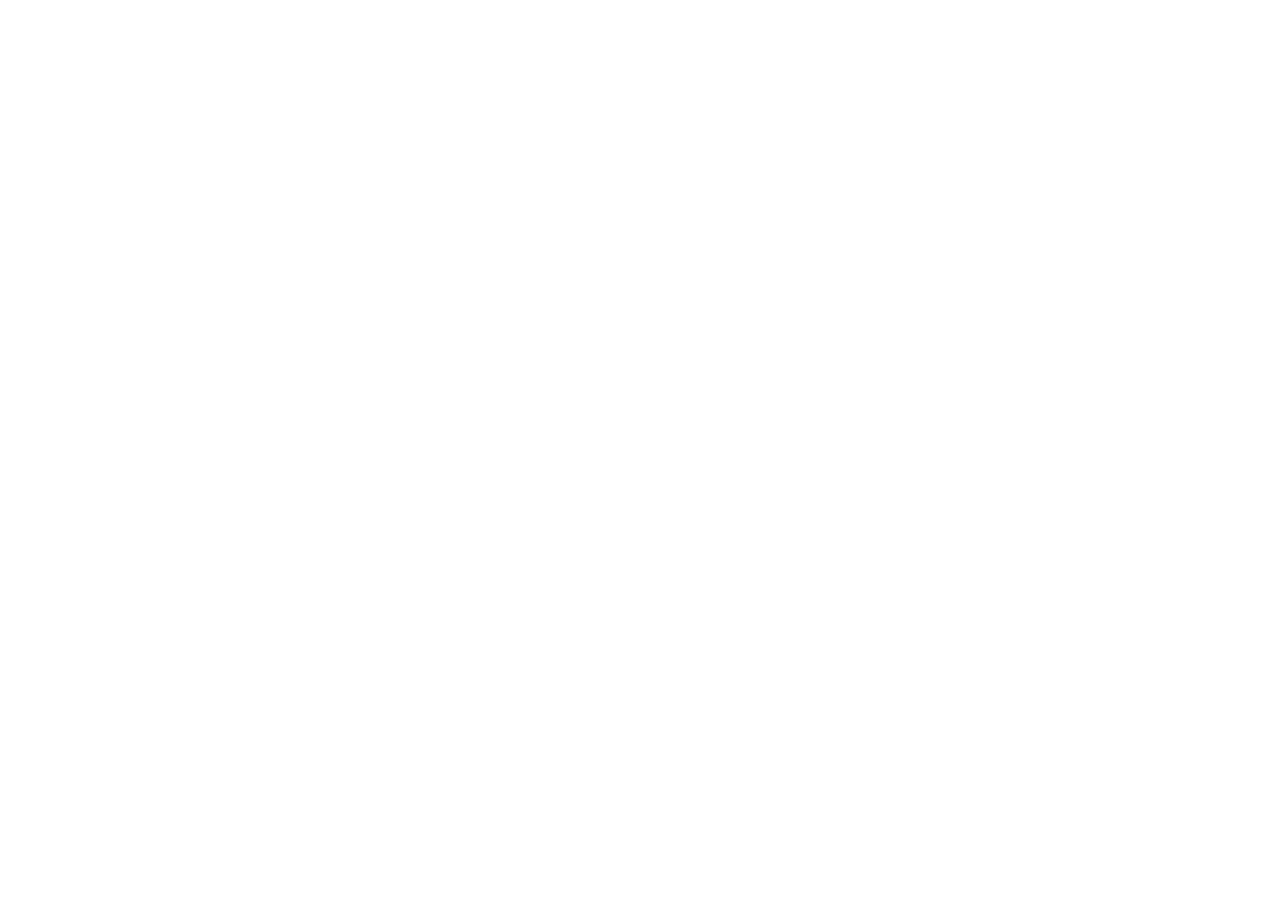
==== sayfa2.html @ cf48eac6 "." ====
<!DOCTYPE html>
<html lang="tr">
<head>
    <meta charset="UTF-8">
    <meta name="viewport" content="width=device-width, initial-scale=1.0">
    <title>Sayfa 2</title>
    <style>
        *{
            box-sizing: border-box;
        }
        #bolge1{
            background-color: bisque;
        }
    </style>
</head>
<body>
    <section id="bolge1">

    </section>
</body>
</html>
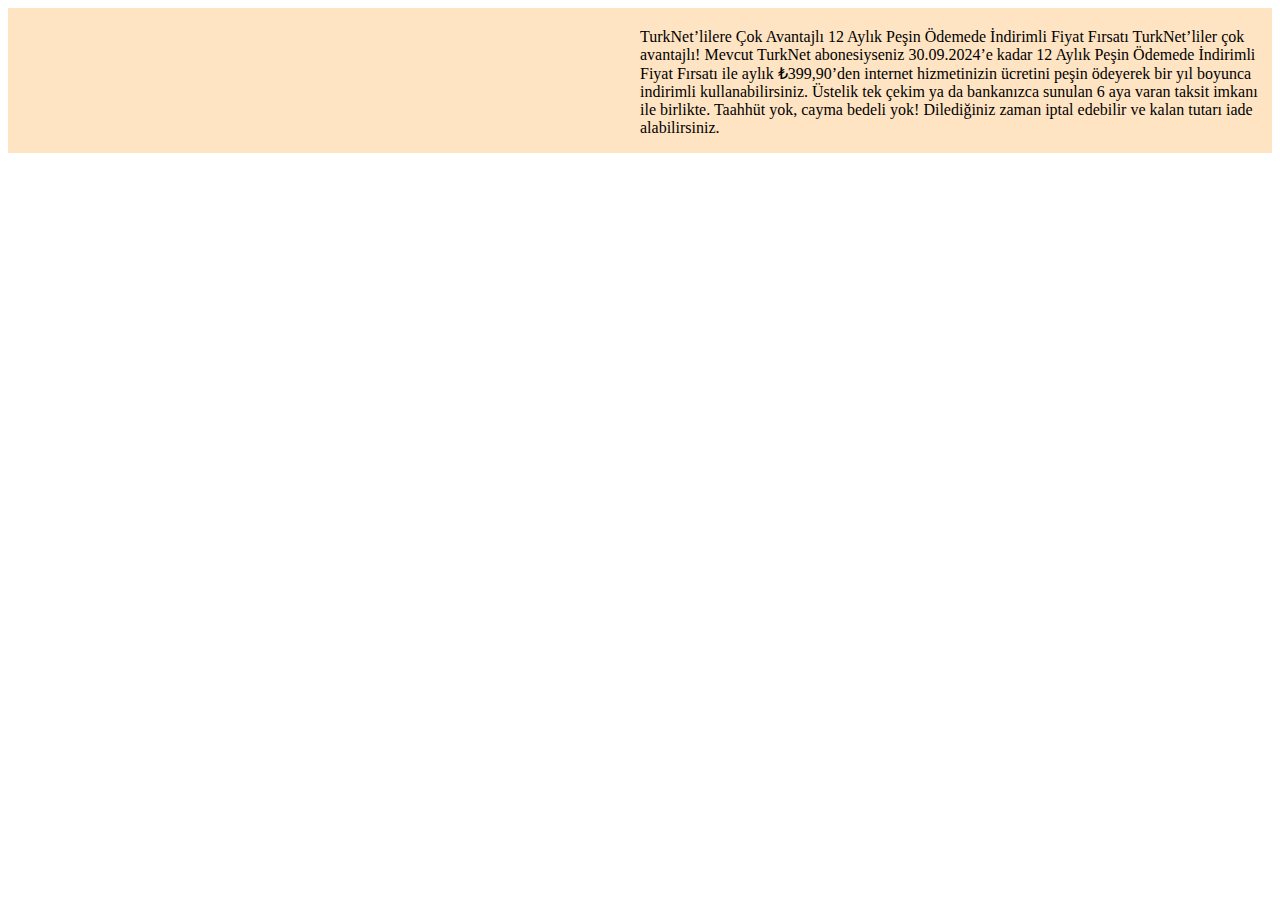
==== commit 106f674d: "Update sayfa2.html" ====
--- a/sayfa2.html
+++ b/sayfa2.html
@@ -4,18 +4,51 @@
     <meta charset="UTF-8">
     <meta name="viewport" content="width=device-width, initial-scale=1.0">
     <title>Sayfa 2</title>
-    <style>
-        *{
-            box-sizing: border-box;
-        }
-        #bolge1{
-            background-color: bisque;
-        }
+     <style>
+      * {
+        box-sizing: border-box;
+      }
+      #bolge1 {
+        background-color: bisque;
+        display: flex;
+      }
+      #bolge1 > div {
+        flex: 1;
+        width: 100%;
+      }
+      #bolge1 div > img{
+        flex: 1;
+        max-width: 100%;
+      }
+
+      .boxed-cerceve {
+        max-width: 1200px;
+        margin: 0 auto;
+      }
     </style>
-</head>
-<body>
+  </head>
+  <body>
     <section id="bolge1">
-
+        <div>
+      <img
+        src="img/Turknetten-12-ay-sabit-fiyat-firsati-1024x683.webp"
+        alt=""
+      />
+    </div>
+      <div>
+        <h2></h2>
+        <p>
+          TurkNet’lilere Çok Avantajlı 12 Aylık Peşin Ödemede İndirimli Fiyat
+          Fırsatı TurkNet’liler çok avantajlı! Mevcut TurkNet abonesiyseniz
+          30.09.2024’e kadar 12 Aylık Peşin Ödemede İndirimli Fiyat Fırsatı ile
+          aylık ₺399,90’den internet hizmetinizin ücretini peşin ödeyerek bir
+          yıl boyunca indirimli kullanabilirsiniz. Üstelik tek çekim ya da
+          bankanızca sunulan 6 aya varan taksit imkanı ile birlikte. Taahhüt
+          yok, cayma bedeli yok! Dilediğiniz zaman iptal edebilir ve kalan
+          tutarı iade alabilirsiniz.
+        </p>
+        <a href="#"></a>
+      </div>
     </section>
-</body>
-</html>+  </body>
+</html>
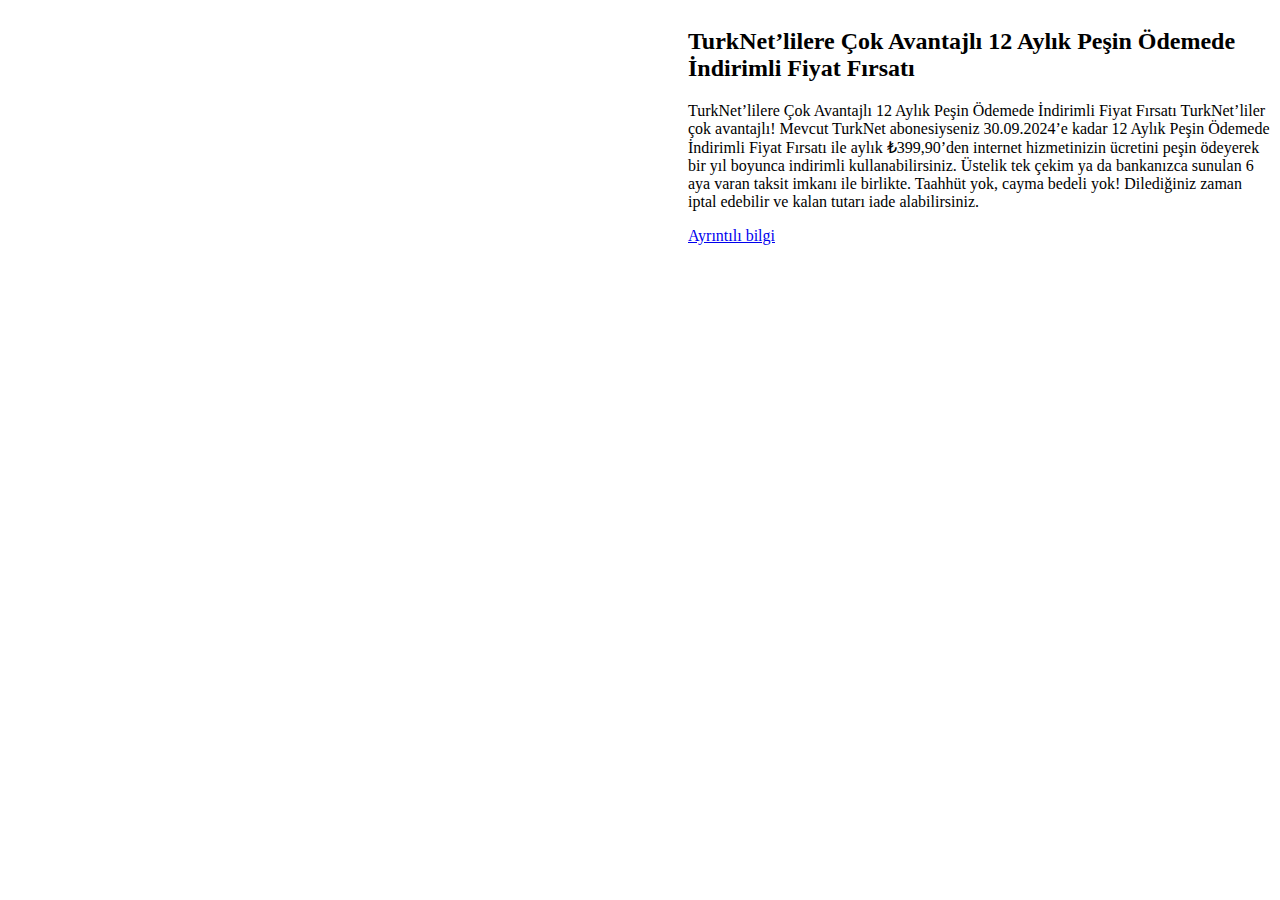
==== commit 90253e75: "flex örnekleri" ====
--- a/sayfa2.html
+++ b/sayfa2.html
@@ -9,16 +9,25 @@
         box-sizing: border-box;
       }
       #bolge1 {
-        background-color: bisque;
+       
         display: flex;
+        flex-direction: row;
+        align-items: center;
+        
+        
+        gap: 6rem;
       }
-      #bolge1 > div {
+      #bolge1 #ickutu1 {
         flex: 1;
         width: 100%;
       }
-      #bolge1 div > img{
+      #bolge1 #ickutu2{
+        flex: 1;
+      }
+      #bolge1 > div > img{ 
         flex: 1;
         max-width: 100%;
+        display: block;
       }
 
       .boxed-cerceve {
@@ -29,14 +38,15 @@
   </head>
   <body>
     <section id="bolge1">
-        <div>
+        <div id="ickutu1">
       <img
-        src="img/Turknetten-12-ay-sabit-fiyat-firsati-1024x683.webp"
+        src="https://turk.net/wp-content/uploads/2024/05/Turknetten-12-ay-sabit-fiyat-firsati-1024x683.webp"
         alt=""
       />
     </div>
-      <div>
-        <h2></h2>
+
+      <div id="ickutu2">
+        <h2>TurkNet’lilere Çok Avantajlı 12 Aylık Peşin Ödemede İndirimli Fiyat Fırsatı </h2>
         <p>
           TurkNet’lilere Çok Avantajlı 12 Aylık Peşin Ödemede İndirimli Fiyat
           Fırsatı TurkNet’liler çok avantajlı! Mevcut TurkNet abonesiyseniz
@@ -47,8 +57,9 @@
           yok, cayma bedeli yok! Dilediğiniz zaman iptal edebilir ve kalan
           tutarı iade alabilirsiniz.
         </p>
-        <a href="#"></a>
+        <a href="#">Ayrıntılı bilgi</a>
       </div>
+      
     </section>
   </body>
 </html>
